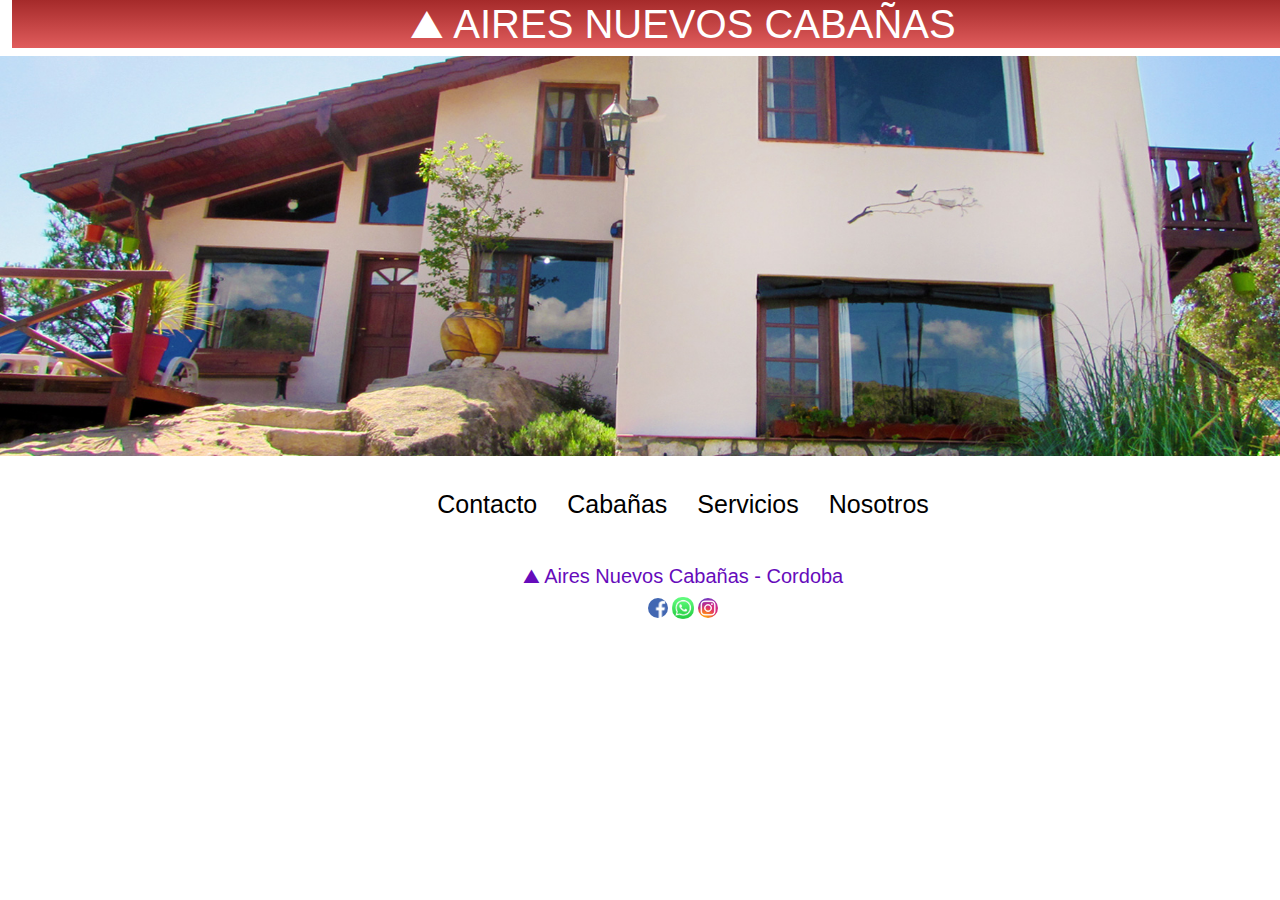
==== index.html @ 7f465d7d "Merge branch 'dev'" ====
<!DOCTYPE html>
<html lang="en">
<head>
	<meta charset="UTF-8">
	<meta http-equiv="X-UA-Compatible" content="IE=edge">
	<meta name="viewport" content="width=device-width, initial-scale=1.0">
	<link rel="stylesheet" href="./Hoja de Estilos/style.css">
	<link rel="stylesheet" href="./css/bootstrap.min.css">
	<!-- JavaScript Bundle with Popper -->
	<script src="https://cdn.jsdelivr.net/npm/bootstrap@5.1.3/dist/js/bootstrap.bundle.min.js"></script>
	<title>HOME - Aires Nuevos Cabañas</title>
</head>	
<body class="grid">
	<header>
		<div class="container-fluid">
		<h1 class="display-6">  &#9968; Aires Nuevos Cabañas</h1>
		<main>
			
		</main>
	</header>	
			<div>
				<img src= "./Img/banner.jpg" class="foto" alt="Foto cabaña principal en home">	

			</div>
				
				

			<nav class="nuevalista">
				<section class="padre-flex">
					<a href="./pages/contacto.html" class="nuevalista">Contacto</a>
					<a href="./pages/cabanas.html" class="nuevalista">Cabañas</a>
					<a href="./pages/servicios.html" class="nuevalista">Servicios</a>
					<a href="./pages/nosotros.html" class="nuevalista">Nosotros</a>
				</section>
					
					
			</nav>
	</div>
	<header >
		
		
				
	</header>
		
	<footer>
		<h5> &#9968; Aires Nuevos Cabañas - Cordoba</h5>
		<nav class="efecto">
			<img  class= "logofbook" src="./Img/logo fbook.png" alt="Logo fbook">
        	<img  class= "logoWhasap" src="./Img/logo wahsap OK.jfif" alt="Logo Whap">
        	<img  class= "logoIG" src="./Img/LOGO ig OK.png" alt="Logo IG">

		</nav>
        
	
	</footer>
	

</body>
</html>
---- Hoja de Estilos/style.css ----
* {
    margin: 0;
    padding: 0;
    
    
}
h1 {
    color: white;
    margin-left: 0px;
    height:min-content;
    font-size:xx-large;
    text-align: center;
    text-transform: uppercase;
    font-family: 'Lucida Sans', 'Lucida Sans Regular', 'Lucida Grande', 'Lucida Sans Unicode', Geneva, Verdana, sans-serif;
    background-image: linear-gradient(brown, rgb(224, 92, 92));
}


.foto {
    width: 1366px;
    height: 400px;  
     
}



section {
    font-family:'Segoe UI', Tahoma, Geneva, Verdana, sans-serif;
}


.cabanas {
    padding-top: 30px;
    text-align: left;
    font-size: 35px;
    font-family: 'Lucida Sans', 'Lucida Sans Regular', 'Lucida Grande', 'Lucida Sans Unicode', Geneva, Verdana, sans-serif;
    color: chocolate;
    
}
.pieCabanas{
    font-family: 'Lucida Sans', 'Lucida Sans Regular', 'Lucida Grande', 'Lucida Sans Unicode', Geneva, Verdana, sans-serif;
    font-size: 15px;
    color: chocolate;
    background-color: antiquewhite;
    margin-top: 0px;
}


    
.links{ text-decoration: none;
    text-align: center;
    font-size: 15px;
    margin-right: 25px;
    cursor: pointer;
    padding: 10px;
}
p {
    line-height: 1.6;                                                                                            
    padding: 10px;
    font-family:'Lucida Sans', 'Lucida Sans Regular', 'Lucida Grande', 'Lucida Sans Unicode', Geneva, Verdana, sans-serif;

}
.contacto {
    display: flex;
    font-style: italic;
    font-size: 15px;
    padding: 5px;
    text-align: left;
    display: block;
    list-style:disc;
    margin: 5px;
    padding: 5px;
    background-color: whitesmoke;
   
  
}
button[type="submit"]{
    width: 100px;
    height: 30px;
    font-size: 15px;
    text-align: center;
    font-weight: bold;
    cursor: pointer;
}
.servicios{
    display: flex;
    background-image: linear-gradient(white,rgb(224, 92, 92));
    list-style-type:square;
    margin: 50px;
    font-size: 18px;
    text-align:left;
    font-family: 'Lucida Sans', 'Lucida Sans Regular', 'Lucida Grande', 'Lucida Sans Unicode', Geneva, Verdana, sans-serif;
    padding: 30px;
    border-radius: 15px;
    display: block;
    justify-content:last baseline;
    
}

.imageService{
    display: grid;
    padding: 20px;
    gap: 15px;
    grid;
    grid-template-columns: repeat(2, 1fr);
    grid-template-rows: repeat(2, 1fr);
    align-items: center ;
    transition: 1.5;
    
}
.imageService__item{
    display: grid;
    width: 300px;
    height: 120px;
    cursor: pointer; 
   transition: transform 0.5s;
}
.imageService__item img {
    width: 100%;
    height:100%;
    

}

.imageService__item:hover{
    transform: scale(1.3);
}

.servicios-flex{
    display: flex;
}

.listado-flex{
    display: flex;
    flex-wrap: wrap;
}


footer {
    padding: 10px;
    text-align: center;
    background-image: url(../img/footer\ montanas\ 3.jpg);
    text-align-last: center;
    
    font-family: 'Lucida Sans', 'Lucida Sans Regular', 'Lucida Grande', 'Lucida Sans Unicode', Geneva, Verdana, sans-serif;
    color:rgb(102, 11, 187);
    border-color: white;
    
}

.cantPersonas{
    width: 80px;
    height: 30px;
}
.imgdesay {
    border-radius: 25px;
    justify-items: center;

}
.nuevalista{
    animation-name: aparecer;  
    animation-duration: 5s;
    display: flex;
    align-items: center;
    justify-content: center;
    margin: 0px;
    padding: 15px;
    text-decoration: none;
    font-size: 25px;
    color: black;
    font-family: 'Lucida Sans', 'Lucida Sans Regular', 'Lucida Grande', 'Lucida Sans Unicode', Geneva, Verdana, sans-serif;
    
}


.imgCabSimple{
    width: 1350px;
    height: 500px;
    cursor: pointer;
}
.imgCabMedia{
    width: 1350px;
    height: 500px;
    cursor: pointer;
}
.imgCabFull{
    width: 1350px;
    height: 500px;
    cursor: pointer;
}
.imgCabKing{
    width: 1350px;
    height: 500px;
    cursor: pointer;
}

    
.card{
   
    background-color: antiquewhite;
    font-family: 'Lucida Sans', 'Lucida Sans Regular', 'Lucida Grande', 'Lucida Sans Unicode', Geneva, Verdana, sans-serif;
    border-radius: 15px;
    padding: 20px;
    margin: 20px;
    border-color: black;

}
.card__title{
    text-align: center;

}
.card__description {
    line-height: 2;
    text-align: center;
}
.card__rrss{
    margin-top: 30px;
    margin-bottom: 15px;
}
.card__link{
    
    margin-right: 15px;
    padding: 10px;
    text-decoration: none;
    color: white;
    
    
}
.card__link--twitter{
    background-color: #1c96c8;
    border-radius: 15px;
    cursor: pointer;
    text-align: center;
}
.card__link--instagram{
    background-color: #f28705 ;
    border-radius: 15px;
    cursor: pointer;
}
.seguinos{
    margin: 20px;
    text-align: left;
    font-size: 20px;
}

.nosotros{
    max-width: 1200px;
    margin: 0 auto;
    display: grid;
    grid-template-columns: repeat(4, 1fr);
    gap: 20px;
}
.nosotros__item{
    width: 300px;
    height: 120px;
    cursor: pointer;
      
}
.logofbook{
    width: 20px;
    border-radius: 10px;
    cursor: pointer;
}

.logoWhasap{
    width: 22px;
    border-radius: 10px;
    cursor: pointer;
}

.logoIG{
    width: 20px;
    border-radius: 10px;
    cursor: pointer;
}

.efecto{
    transition: transform 0.5s;
}

.efecto:hover{
    transform: scale(1.3);
}

.imgdesayuno{
    display:none;
}

.grid{
    display: grid;
    align-self: center;
}
.padre-flex{
    display: flex;
    
}
.nosotrosMobile{
    display: none;
}

@media (max-width: 480px){
    
    .grid{
        justify-content: center;
        text-align: center;
        font-size: samll;
    }
    body{
        margin: 0px;
        padding: 0px;
    }

    h1 {
        text-align: center;
        font-size: 20px;
       padding: 20px;
       background-color: #1c96c8;
       
   
    }
    .foto{
        width: 380px;
        height: 200px;
    }
    .nuevalista{
       align-items: center;
       justify-content: center;
       font-size:27px;
       padding: 5px;
       margin-bottom: 35px;
       margin-top: 15px ;
       
    }
    .padre-flex{
       align-items: center;
       justify-content: center;
       flex-wrap: wrap;
    }
    .servicios{
        font-size: 15px;
        justify-content: space-between;

    }
    .servicios-flex{
        justify-content: center;
    }
    .imageService{
        display: none;

    }
    .imageService__item{
        display: none;
    }
    .imgdesayuno{
        display: inline;
        width: 360px;
    }
    
    .links{
        display: grid;
        justify-content: center;
        grid-template-columns: repeat(2, 1fr);
        padding-left: 45px;
        
    }
    .contacto{
        display: grid;
        width: 320px;
        font-size: 15px;
        background-color: none
        
        
    }
    .nosotros{
        display: none;
    }
    .nosotrosMobile{
        display: inline-flex;
        width: 360px;
        height: 220px;
        justify-content: center;
        
        
    }
    .botonEnviar{
        align-items: center;
    }
    .cabanas{
        font-size: 15px;
        color: #1c96c8;
        text-align: center;
    }
    .imgCabSimple{
        width: 360px;
        height: 200px;
    }
    .imgCabMedia{
        width: 360px;
        height: 200px;
    }
    .imgCabFull{
        width: 360px;
        height: 200px;
    }
    .imgCabKing{
        width: 360px;
        height: 200px;
    }
    .pieCabanas{
        font-size: 12px;
    }
   }
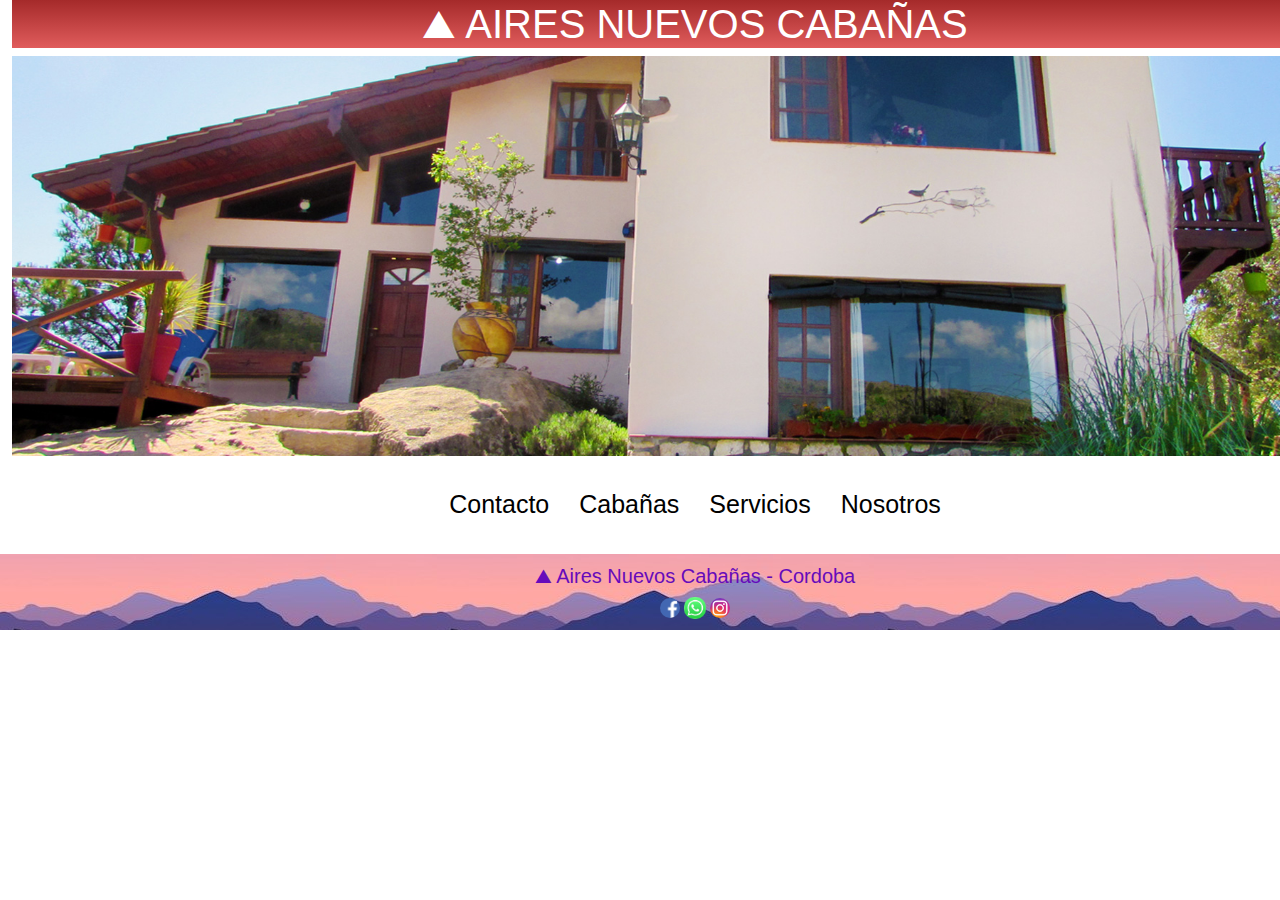
==== commit e6c22bdd: "Merge branch 'dev'" ====
--- a/index.html
+++ b/index.html
@@ -4,8 +4,8 @@
 	<meta charset="UTF-8">
 	<meta http-equiv="X-UA-Compatible" content="IE=edge">
 	<meta name="viewport" content="width=device-width, initial-scale=1.0">
-	<link rel="stylesheet" href="./Hoja de Estilos/style.css">
-	<link rel="stylesheet" href="./css/bootstrap.min.css">
+	<link rel="stylesheet" href="./style.css">
+	<link rel="stylesheet" href="./Bootstrap/css/bootstrap.min.css">
 	<!-- JavaScript Bundle with Popper -->
 	<script src="https://cdn.jsdelivr.net/npm/bootstrap@5.1.3/dist/js/bootstrap.bundle.min.js"></script>
 	<title>HOME - Aires Nuevos Cabañas</title>
@@ -14,16 +14,13 @@
 	<header>
 		<div class="container-fluid">
 		<h1 class="display-6">  &#9968; Aires Nuevos Cabañas</h1>
-		<main>
-			
-		</main>
+
+		<div>
+			<img src= "./Img/banner.jpg" class="foto" alt="Foto cabaña principal en home">	
+
+		</div>
+		
 	</header>	
-			<div>
-				<img src= "./Img/banner.jpg" class="foto" alt="Foto cabaña principal en home">	
-
-			</div>
-				
-				
 
 			<nav class="nuevalista">
 				<section class="padre-flex">
@@ -36,11 +33,6 @@
 					
 			</nav>
 	</div>
-	<header >
-		
-		
-				
-	</header>
 		
 	<footer>
 		<h5> &#9968; Aires Nuevos Cabañas - Cordoba</h5>
--- a/style.css
+++ b/style.css
@@ -0,0 +1,467 @@
+* {
+  margin: 0;
+  padding: 0;
+}
+
+/*uso de variables*/
+header h1 {
+  color: white;
+  margin-left: 0px;
+  height: -webkit-min-content;
+  height: -moz-min-content;
+  height: min-content;
+  font-size: xx-large;
+  text-align: center;
+  text-transform: uppercase;
+  font-family: "Lucida Sans", "Lucida Sans Regular", "Lucida Grande", "Lucida Sans Unicode", Geneva, Verdana, sans-serif;
+  background-image: -webkit-gradient(linear, left top, left bottom, from(brown), to(#e05c5c));
+  background-image: linear-gradient(brown, #e05c5c);
+}
+
+header .foto {
+  width: 1366px;
+  height: 400px;
+}
+
+.nuevalista {
+  -webkit-animation-name: aparecer;
+          animation-name: aparecer;
+  -webkit-animation-duration: 5s;
+          animation-duration: 5s;
+  display: -webkit-box;
+  display: -ms-flexbox;
+  display: flex;
+  -webkit-box-align: center;
+      -ms-flex-align: center;
+          align-items: center;
+  -webkit-box-pack: center;
+      -ms-flex-pack: center;
+          justify-content: center;
+  margin: 0px;
+  padding: 15px;
+  text-decoration: none;
+  font-size: 25px;
+  color: black;
+  font-family: 'Lucida Sans', 'Lucida Sans Regular', 'Lucida Grande', 'Lucida Sans Unicode', Geneva, Verdana, sans-serif;
+}
+
+.nuevalista .a {
+  border-bottom: 10px;
+  background-color: grey;
+}
+
+.nuevalista .padre-flex {
+  display: -webkit-box;
+  display: -ms-flexbox;
+  display: flex;
+}
+
+section {
+  font-family: 'Segoe UI', Tahoma, Geneva, Verdana, sans-serif;
+}
+
+.cabanas {
+  padding-top: 30px;
+  text-align: left;
+  font-size: 35px;
+  font-family: 'Lucida Sans', 'Lucida Sans Regular', 'Lucida Grande', 'Lucida Sans Unicode', Geneva, Verdana, sans-serif;
+  color: chocolate;
+}
+
+.pieCabanas {
+  font-family: 'Lucida Sans', 'Lucida Sans Regular', 'Lucida Grande', 'Lucida Sans Unicode', Geneva, Verdana, sans-serif;
+  font-size: 15px;
+  color: chocolate;
+  background-color: antiquewhite;
+  margin-top: 0px;
+}
+
+.links {
+  text-decoration: none;
+  text-align: center;
+  font-size: 15px;
+  margin-right: 25px;
+  cursor: pointer;
+  padding: 10px;
+}
+
+p {
+  line-height: 1.6;
+  padding: 10px;
+  font-family: 'Lucida Sans', 'Lucida Sans Regular', 'Lucida Grande', 'Lucida Sans Unicode', Geneva, Verdana, sans-serif;
+}
+
+.contacto {
+  display: -webkit-box;
+  display: -ms-flexbox;
+  display: flex;
+  font-style: italic;
+  font-size: 15px;
+  padding: 5px;
+  text-align: left;
+  display: block;
+  list-style: disc;
+  margin: 5px;
+  padding: 5px;
+  background-color: whitesmoke;
+}
+
+button[type="submit"] {
+  width: 100px;
+  height: 30px;
+  font-size: 15px;
+  text-align: center;
+  font-weight: bold;
+  cursor: pointer;
+}
+
+.servicios {
+  display: -webkit-box;
+  display: -ms-flexbox;
+  display: flex;
+  background-image: -webkit-gradient(linear, left top, left bottom, from(white), to(#e05c5c));
+  background-image: linear-gradient(white, #e05c5c);
+  list-style-type: square;
+  margin: 50px;
+  font-size: 18px;
+  text-align: left;
+  font-family: 'Lucida Sans', 'Lucida Sans Regular', 'Lucida Grande', 'Lucida Sans Unicode', Geneva, Verdana, sans-serif;
+  padding: 30px;
+  border-radius: 15px;
+  display: block;
+  -webkit-box-pack: last baseline;
+      -ms-flex-pack: last baseline;
+          justify-content: last baseline;
+}
+
+.imageService {
+  display: -ms-grid;
+  display: grid;
+  padding: 20px;
+  gap: 15px;
+  -ms-grid-columns: (1fr);
+      grid-template-columns: repeat(2, 1fr);
+  -ms-grid-rows: (1fr);
+      grid-template-rows: repeat(2, 1fr);
+  -webkit-box-align: center;
+      -ms-flex-align: center;
+          align-items: center;
+  -webkit-transition: 1.5;
+  transition: 1.5;
+}
+
+.imageService__item {
+  display: -ms-grid;
+  display: grid;
+  width: 300px;
+  height: 120px;
+  cursor: pointer;
+  -webkit-transition: -webkit-transform 0.5s;
+  transition: -webkit-transform 0.5s;
+  transition: transform 0.5s;
+  transition: transform 0.5s, -webkit-transform 0.5s;
+}
+
+.imageService__item img {
+  width: 100%;
+  height: 100%;
+}
+
+.imageService__item:hover {
+  -webkit-transform: scale(1.5);
+          transform: scale(1.5);
+}
+
+.imgdesay {
+  justify-items: center;
+}
+
+.servicios-flex {
+  display: -webkit-box;
+  display: -ms-flexbox;
+  display: flex;
+}
+
+.listado-flex {
+  display: -webkit-box;
+  display: -ms-flexbox;
+  display: flex;
+  -ms-flex-wrap: wrap;
+      flex-wrap: wrap;
+}
+
+footer {
+  padding: 10px;
+  text-align: center;
+  background-image: url(../Img/footermontanas3.jpg);
+  text-align-last: center;
+  font-family: 'Lucida Sans', 'Lucida Sans Regular', 'Lucida Grande', 'Lucida Sans Unicode', Geneva, Verdana, sans-serif;
+  color: #660bbb;
+  border-color: white;
+}
+
+footer .efecto {
+  -webkit-transition: -webkit-transform 0.5s;
+  transition: -webkit-transform 0.5s;
+  transition: transform 0.5s;
+  transition: transform 0.5s, -webkit-transform 0.5s;
+}
+
+footer .efecto:hover {
+  -webkit-transform: scale(1.3);
+          transform: scale(1.3);
+}
+
+footer .logofbook {
+  width: 20px;
+  border-radius: 10px;
+  cursor: pointer;
+}
+
+footer .logoWhasap {
+  width: 22px;
+  border-radius: 10px;
+  cursor: pointer;
+}
+
+footer .logoIG {
+  width: 20px;
+  border-radius: 10px;
+  cursor: pointer;
+}
+
+.cantPersonas {
+  width: 80px;
+  height: 30px;
+}
+
+.imgCabSimple {
+  width: 1350px;
+  height: 500px;
+  cursor: pointer;
+}
+
+.imgCabMedia {
+  width: 1350px;
+  height: 500px;
+  cursor: pointer;
+}
+
+.imgCabFull {
+  width: 1350px;
+  height: 500px;
+  cursor: pointer;
+}
+
+.imgCabKing {
+  width: 1350px;
+  height: 500px;
+  cursor: pointer;
+}
+
+.card {
+  background-color: antiquewhite;
+  font-family: 'Lucida Sans', 'Lucida Sans Regular', 'Lucida Grande', 'Lucida Sans Unicode', Geneva, Verdana, sans-serif;
+  border-radius: 15px;
+  padding: 20px;
+  margin: 20px;
+  border-color: black;
+}
+
+.card__title {
+  text-align: center;
+}
+
+.card__description {
+  line-height: 2;
+  text-align: center;
+}
+
+.card__rrss {
+  margin-top: 30px;
+  margin-bottom: 15px;
+}
+
+.card__link {
+  margin-right: 15px;
+  padding: 10px;
+  text-decoration: none;
+  color: white;
+}
+
+.card__link--twitter {
+  background-color: #1c96c8;
+  border-radius: 15px;
+  cursor: pointer;
+  text-align: center;
+}
+
+.card__link--instagram {
+  background-color: #f28705;
+  border-radius: 15px;
+  cursor: pointer;
+}
+
+.seguinos {
+  margin: 20px;
+  text-align: left;
+  font-size: 20px;
+}
+
+.nosotros {
+  max-width: 1200px;
+  margin: 0 auto;
+  display: -ms-grid;
+  display: grid;
+  -ms-grid-columns: (1fr);
+      grid-template-columns: repeat(4, 1fr);
+  gap: 20px;
+}
+
+.nosotros__item {
+  width: 300px;
+  height: 120px;
+  cursor: pointer;
+}
+
+.imgdesayuno {
+  display: none;
+}
+
+.grid {
+  display: -ms-grid;
+  display: grid;
+  -ms-grid-row-align: center;
+      align-self: center;
+}
+
+.nosotrosMobile {
+  display: none;
+}
+
+@media (max-width: 480px) {
+  .grid {
+    -webkit-box-pack: center;
+        -ms-flex-pack: center;
+            justify-content: center;
+    text-align: center;
+    font-size: samll;
+  }
+  body {
+    margin: 0px;
+    padding: 0px;
+  }
+  h1 {
+    text-align: center;
+    font-size: 20px;
+    padding: 20px;
+    background-color: #1c96c8;
+  }
+  .foto {
+    width: 380px;
+    height: 200px;
+  }
+  .nuevalista {
+    -webkit-box-align: center;
+        -ms-flex-align: center;
+            align-items: center;
+    -webkit-box-pack: center;
+        -ms-flex-pack: center;
+            justify-content: center;
+    font-size: 27px;
+    padding: 5px;
+    margin-bottom: 35px;
+    margin-top: 15px;
+  }
+  .padre-flex {
+    -webkit-box-align: center;
+        -ms-flex-align: center;
+            align-items: center;
+    -webkit-box-pack: center;
+        -ms-flex-pack: center;
+            justify-content: center;
+    -ms-flex-wrap: wrap;
+        flex-wrap: wrap;
+  }
+  .servicios {
+    font-size: 15px;
+    -webkit-box-pack: justify;
+        -ms-flex-pack: justify;
+            justify-content: space-between;
+  }
+  .servicios-flex {
+    -webkit-box-pack: center;
+        -ms-flex-pack: center;
+            justify-content: center;
+  }
+  .imageService {
+    display: none;
+  }
+  .imageService__item {
+    display: none;
+  }
+  .imgdesayuno {
+    display: inline;
+    width: 360px;
+  }
+  .links {
+    display: -ms-grid;
+    display: grid;
+    -webkit-box-pack: center;
+        -ms-flex-pack: center;
+            justify-content: center;
+    -ms-grid-columns: (1fr);
+        grid-template-columns: repeat(2, 1fr);
+    padding-left: 45px;
+  }
+  .contacto {
+    display: -ms-grid;
+    display: grid;
+    width: 320px;
+    font-size: 15px;
+    background-color: none;
+  }
+  .nosotros {
+    display: none;
+  }
+  .nosotrosMobile {
+    display: -webkit-inline-box;
+    display: -ms-inline-flexbox;
+    display: inline-flex;
+    width: 360px;
+    height: 220px;
+    -webkit-box-pack: center;
+        -ms-flex-pack: center;
+            justify-content: center;
+  }
+  .botonEnviar {
+    -webkit-box-align: center;
+        -ms-flex-align: center;
+            align-items: center;
+  }
+  .cabanas {
+    font-size: 15px;
+    color: #1c96c8;
+    text-align: center;
+  }
+  .imgCabSimple {
+    width: 360px;
+    height: 200px;
+  }
+  .imgCabMedia {
+    width: 360px;
+    height: 200px;
+  }
+  .imgCabFull {
+    width: 360px;
+    height: 200px;
+  }
+  .imgCabKing {
+    width: 360px;
+    height: 200px;
+  }
+  .pieCabanas {
+    font-size: 12px;
+  }
+}
+/*# sourceMappingURL=style.css.map */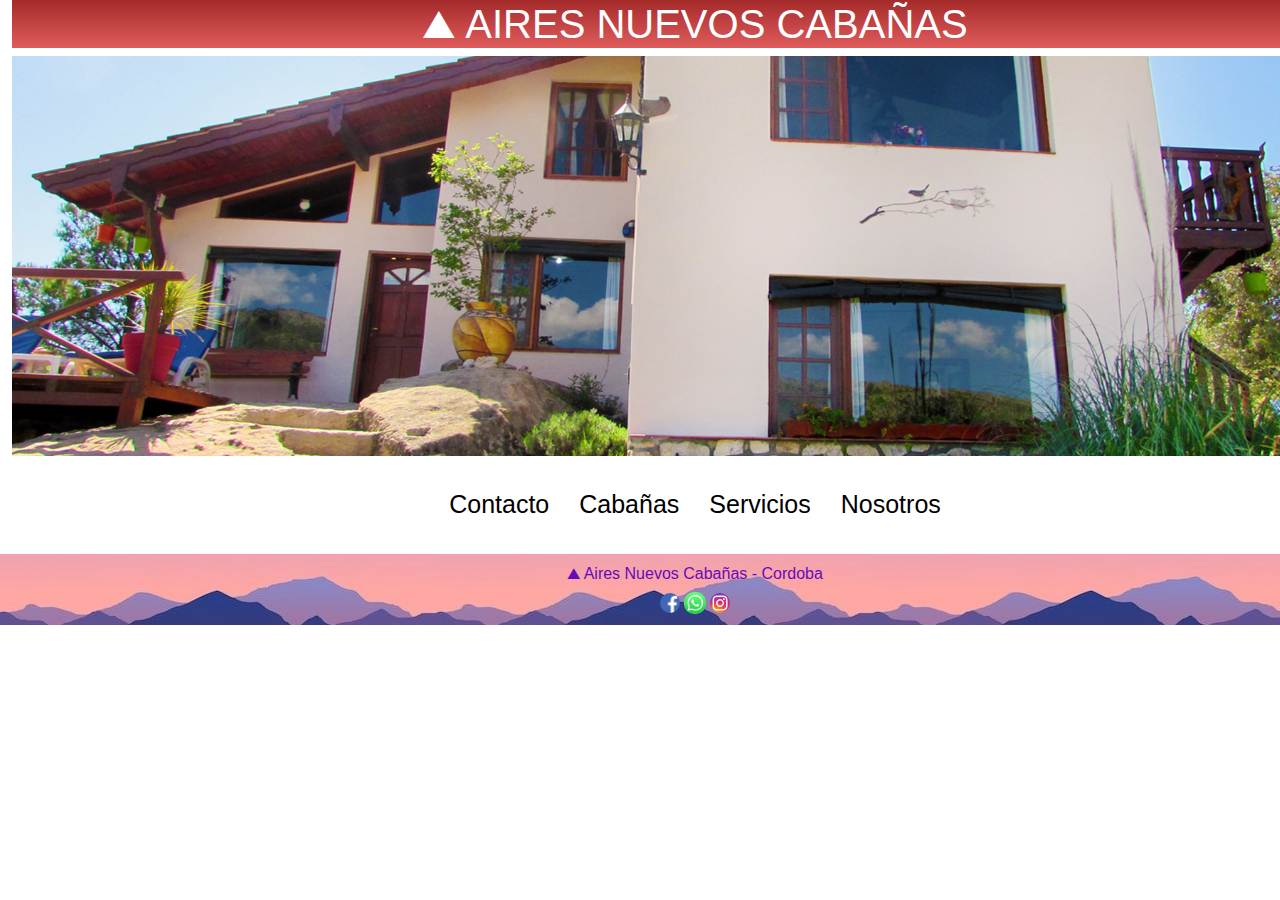
==== commit e55bfb7b: "aplicando mixin, extend, map, map-get" ====
--- a/index.html
+++ b/index.html
@@ -4,11 +4,13 @@
 	<meta charset="UTF-8">
 	<meta http-equiv="X-UA-Compatible" content="IE=edge">
 	<meta name="viewport" content="width=device-width, initial-scale=1.0">
+
+	<meta name="description" content="Bienvenidos a Aires Nuevos Cabañas, un lugar donde descansar, relajarse y divertirse">
 	<link rel="stylesheet" href="./style.css">
 	<link rel="stylesheet" href="./Bootstrap/css/bootstrap.min.css">
 	<!-- JavaScript Bundle with Popper -->
 	<script src="https://cdn.jsdelivr.net/npm/bootstrap@5.1.3/dist/js/bootstrap.bundle.min.js"></script>
-	<title>HOME - Aires Nuevos Cabañas</title>
+	<title>Pagina principal Aires Nuevos Cabañas</title>
 </head>	
 <body class="grid">
 	<header>
@@ -35,7 +37,7 @@
 	</div>
 		
 	<footer>
-		<h5> &#9968; Aires Nuevos Cabañas - Cordoba</h5>
+		<h6> &#9968; Aires Nuevos Cabañas - Cordoba</h6>
 		<nav class="efecto">
 			<img  class= "logofbook" src="./Img/logo fbook.png" alt="Logo fbook">
         	<img  class= "logoWhasap" src="./Img/logo wahsap OK.jfif" alt="Logo Whap">
--- a/style.css
+++ b/style.css
@@ -4,6 +4,7 @@
 }
 
 /*uso de variables*/
+/*Mixin*/
 header h1 {
   color: white;
   margin-left: 0px;
@@ -77,9 +78,10 @@
 }
 
 .links {
+  font-size: 15px;
+  text-align: center;
+  font-family: 'Lucida Sans', 'Lucida Sans Regular', 'Lucida Grande', 'Lucida Sans Unicode', Geneva, Verdana, sans-serif;
   text-decoration: none;
-  text-align: center;
-  font-size: 15px;
   margin-right: 25px;
   cursor: pointer;
   padding: 10px;
@@ -107,10 +109,11 @@
 }
 
 button[type="submit"] {
+  font-size: 15px;
+  text-align: center;
+  font-family: 'Lucida Sans', 'Lucida Sans Regular', 'Lucida Grande', 'Lucida Sans Unicode', Geneva, Verdana, sans-serif;
   width: 100px;
   height: 30px;
-  font-size: 15px;
-  text-align: center;
   font-weight: bold;
   cursor: pointer;
 }
@@ -139,9 +142,9 @@
   display: grid;
   padding: 20px;
   gap: 15px;
-  -ms-grid-columns: (1fr);
+  -ms-grid-columns: (1fr)[2];
       grid-template-columns: repeat(2, 1fr);
-  -ms-grid-rows: (1fr);
+  -ms-grid-rows: (1fr)[2];
       grid-template-rows: repeat(2, 1fr);
   -webkit-box-align: center;
       -ms-flex-align: center;
@@ -235,25 +238,7 @@
   height: 30px;
 }
 
-.imgCabSimple {
-  width: 1350px;
-  height: 500px;
-  cursor: pointer;
-}
-
-.imgCabMedia {
-  width: 1350px;
-  height: 500px;
-  cursor: pointer;
-}
-
-.imgCabFull {
-  width: 1350px;
-  height: 500px;
-  cursor: pointer;
-}
-
-.imgCabKing {
+.imgCab {
   width: 1350px;
   height: 500px;
   cursor: pointer;
@@ -313,7 +298,7 @@
   margin: 0 auto;
   display: -ms-grid;
   display: grid;
-  -ms-grid-columns: (1fr);
+  -ms-grid-columns: (1fr)[4];
       grid-template-columns: repeat(4, 1fr);
   gap: 20px;
 }
@@ -410,7 +395,7 @@
     -webkit-box-pack: center;
         -ms-flex-pack: center;
             justify-content: center;
-    -ms-grid-columns: (1fr);
+    -ms-grid-columns: (1fr)[2];
         grid-template-columns: repeat(2, 1fr);
     padding-left: 45px;
   }
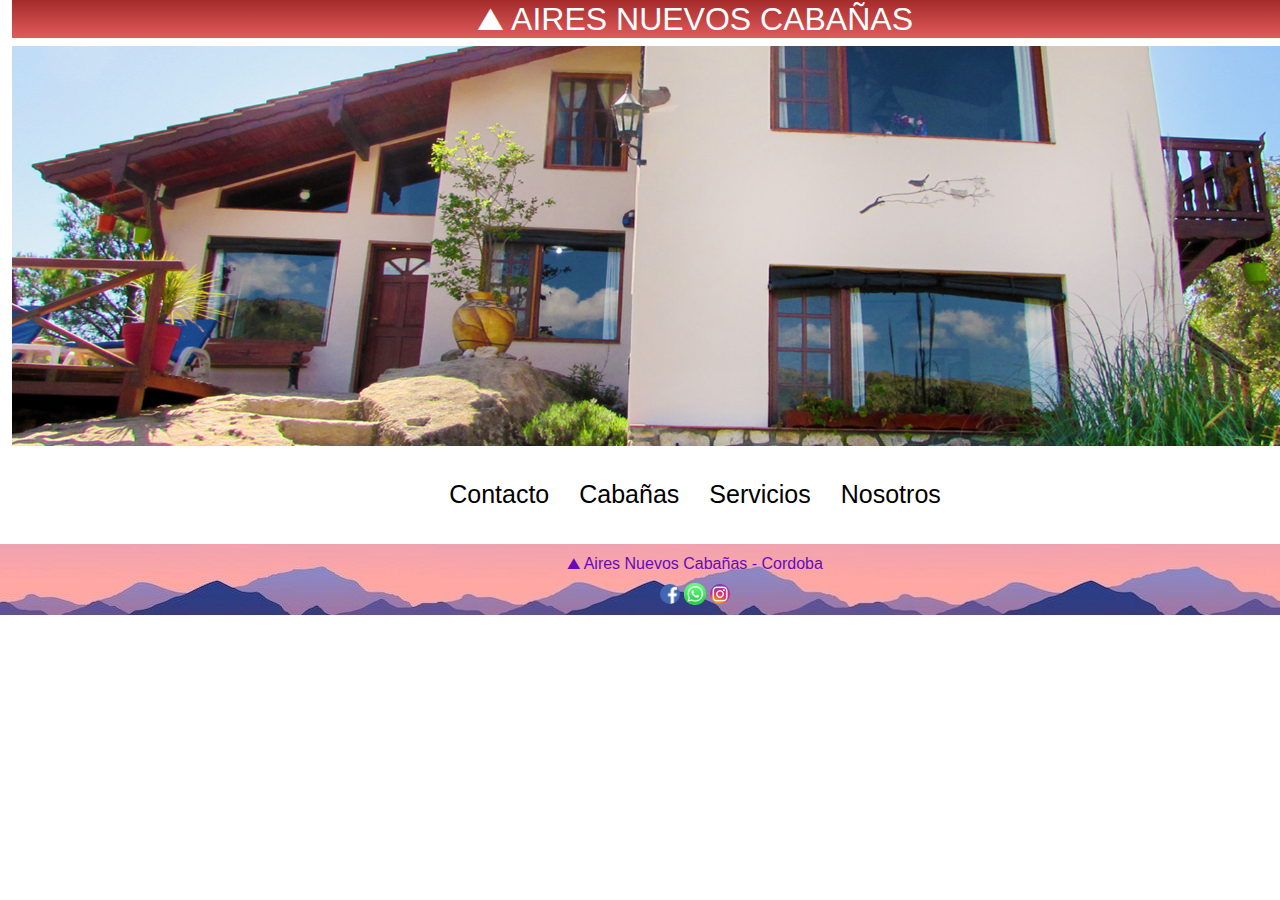
==== commit 5f3bfc71: "ordenando estilos" ====
--- a/index.html
+++ b/index.html
@@ -12,30 +12,31 @@
 	<script src="https://cdn.jsdelivr.net/npm/bootstrap@5.1.3/dist/js/bootstrap.bundle.min.js"></script>
 	<title>Pagina principal Aires Nuevos Cabañas</title>
 </head>	
+<main>
 <body class="grid">
 	<header>
 		<div class="container-fluid">
-		<h1 class="display-6">  &#9968; Aires Nuevos Cabañas</h1>
+		<h1>  &#9968; Aires Nuevos Cabañas</h1>
 
 		<div>
-			<img src= "./Img/banner.jpg" class="foto" alt="Foto cabaña principal en home">	
+			<img src= "./Img/banner.jpg" class="picture" alt="Foto cabaña principal en home">	
 
 		</div>
 		
 	</header>	
 
-			<nav class="nuevalista">
-				<section class="padre-flex">
-					<a href="./pages/contacto.html" class="nuevalista">Contacto</a>
-					<a href="./pages/cabanas.html" class="nuevalista">Cabañas</a>
-					<a href="./pages/servicios.html" class="nuevalista">Servicios</a>
-					<a href="./pages/nosotros.html" class="nuevalista">Nosotros</a>
+			<nav class="newlist">
+				<section  class="padre-menu">
+					<a href="./pages/contacto.html" class="newlist">Contacto</a>
+					<a href="./pages/cabanas.html" class="newlist">Cabañas</a>
+					<a href="./pages/servicios.html" class="newlist" >Servicios</a>
+					<a href="./pages/nosotros.html" class="newlist" >Nosotros</a>
 				</section>
 					
 					
 			</nav>
 	</div>
-		
+</main>	
 	<footer>
 		<h6> &#9968; Aires Nuevos Cabañas - Cordoba</h6>
 		<nav class="efecto">
--- a/style.css
+++ b/style.css
@@ -19,12 +19,12 @@
   background-image: linear-gradient(brown, #e05c5c);
 }
 
-header .foto {
+header .picture {
   width: 1366px;
   height: 400px;
 }
 
-.nuevalista {
+.newlist {
   -webkit-animation-name: aparecer;
           animation-name: aparecer;
   -webkit-animation-duration: 5s;
@@ -46,15 +46,16 @@
   font-family: 'Lucida Sans', 'Lucida Sans Regular', 'Lucida Grande', 'Lucida Sans Unicode', Geneva, Verdana, sans-serif;
 }
 
-.nuevalista .a {
+.newlist .a {
   border-bottom: 10px;
   background-color: grey;
 }
 
-.nuevalista .padre-flex {
-  display: -webkit-box;
-  display: -ms-flexbox;
-  display: flex;
+.newlist .padre-menu {
+  display: -webkit-box;
+  display: -ms-flexbox;
+  display: flex;
+  
 }
 
 section {
@@ -122,7 +123,7 @@
   display: -webkit-box;
   display: -ms-flexbox;
   display: flex;
-  background-image: -webkit-gradient(linear, left top, left bottom, from(white), to(#e05c5c));
+  background-image: (linear, left top, left bottom, from(white), to(#e05c5c));
   background-image: linear-gradient(white, #e05c5c);
   list-style-type: square;
   margin: 50px;
@@ -142,13 +143,13 @@
   display: grid;
   padding: 20px;
   gap: 15px;
-  -ms-grid-columns: (1fr)[2];
-      grid-template-columns: repeat(2, 1fr);
-  -ms-grid-rows: (1fr)[2];
-      grid-template-rows: repeat(2, 1fr);
+  -ms-grid-columns: (1fr);
+  grid-template-columns: repeat(2, 1fr);
+  -ms-grid-rows: (1fr);
+  grid-template-rows: repeat(2, 1fr);
   -webkit-box-align: center;
-      -ms-flex-align: center;
-          align-items: center;
+  -ms-flex-align: center;
+  align-items: center;
   -webkit-transition: 1.5;
   transition: 1.5;
 }
@@ -298,8 +299,8 @@
   margin: 0 auto;
   display: -ms-grid;
   display: grid;
-  -ms-grid-columns: (1fr)[4];
-      grid-template-columns: repeat(4, 1fr);
+  -ms-grid-columns: (1fr);
+  grid-template-columns: repeat(4, 1fr);
   gap: 20px;
 }
 
@@ -324,129 +325,137 @@
   display: none;
 }
 
+.contactImage{
+  display: flex;
+  justify-content: flex-end;
+  align-items: center;
+}
+
+main{
+  height: calc(100vh -143px);
+}
+
+
+
+
+
+/*mediasquerys*/
+
 @media (max-width: 480px) {
-  .grid {
-    -webkit-box-pack: center;
-        -ms-flex-pack: center;
-            justify-content: center;
+  .grid{
+    justify-content: center;
     text-align: center;
     font-size: samll;
-  }
-  body {
+}
+body{
     margin: 0px;
     padding: 0px;
-  }
-  h1 {
+}
+
+h1 {
     text-align: center;
-    font-size: 20px;
-    padding: 20px;
-    background-color: #1c96c8;
-  }
-  .foto {
-    width: 380px;
-    height: 200px;
-  }
-  .nuevalista {
-    -webkit-box-align: center;
-        -ms-flex-align: center;
-            align-items: center;
-    -webkit-box-pack: center;
-        -ms-flex-pack: center;
-            justify-content: center;
-    font-size: 27px;
-    padding: 5px;
-    margin-bottom: 35px;
-    margin-top: 15px;
-  }
-  .padre-flex {
-    -webkit-box-align: center;
-        -ms-flex-align: center;
-            align-items: center;
-    -webkit-box-pack: center;
-        -ms-flex-pack: center;
-            justify-content: center;
-    -ms-flex-wrap: wrap;
-        flex-wrap: wrap;
-  }
-  .servicios {
+    font-size: 5px;
+   padding: 20px;
+   background-color: #1c96c8;
+   
+
+}
+header .picture{
+  width: 450px;
+  height: 200px;
+}
+.newlist{
+  display: grid;
+  align-items: center;  
+  padding-left: 20px;
+  color: black;
+  font-size: 25px;
+   
+}
+
+.newlist .a {
+  border-bottom: 10px;
+  background-color: grey;
+  
+}
+
+.newlist .padre-menu {
+  display: grid;
+  grid-template-columns: repeat(2, 1fr);
+  grid-template-rows: repeat(2, 1fr);
+}
+
+.padre-flex{
+   align-items: center;
+   justify-content: center;
+   flex-wrap: wrap;
+}
+.servicios{
     font-size: 15px;
-    -webkit-box-pack: justify;
-        -ms-flex-pack: justify;
-            justify-content: space-between;
-  }
-  .servicios-flex {
-    -webkit-box-pack: center;
-        -ms-flex-pack: center;
-            justify-content: center;
-  }
-  .imageService {
+    justify-content: space-between;
+
+}
+.servicios-flex{
+    
+    justify-content: center;
+}
+
+.imageService{
     display: none;
-  }
-  .imageService__item {
+
+}
+.imageService__item{
     display: none;
-  }
-  .imgdesayuno {
+}
+.imgdesayuno{
     display: inline;
     width: 360px;
-  }
-  .links {
-    display: -ms-grid;
+}
+
+.links{
     display: grid;
-    -webkit-box-pack: center;
-        -ms-flex-pack: center;
-            justify-content: center;
-    -ms-grid-columns: (1fr)[2];
-        grid-template-columns: repeat(2, 1fr);
+    justify-content: center;
+    grid-template-columns: repeat(2, 1fr);
     padding-left: 45px;
-  }
-  .contacto {
-    display: -ms-grid;
+    color: black;
+    font-size: 25px;
+    
+}
+.contacto{
     display: grid;
     width: 320px;
     font-size: 15px;
-    background-color: none;
-  }
-  .nosotros {
+    background-color: none
+    
+    
+}
+.nosotros{
     display: none;
-  }
-  .nosotrosMobile {
-    display: -webkit-inline-box;
-    display: -ms-inline-flexbox;
+}
+.nosotrosMobile{
     display: inline-flex;
     width: 360px;
     height: 220px;
-    -webkit-box-pack: center;
-        -ms-flex-pack: center;
-            justify-content: center;
-  }
-  .botonEnviar {
-    -webkit-box-align: center;
-        -ms-flex-align: center;
-            align-items: center;
-  }
-  .cabanas {
+    justify-content: center;
+    
+    
+}
+.botonEnviar{
+    align-items: center;
+}
+.cabanas{
     font-size: 15px;
     color: #1c96c8;
     text-align: center;
-  }
-  .imgCabSimple {
-    width: 360px;
+}
+.imgCab{
+    width: 450px;
     height: 200px;
-  }
-  .imgCabMedia {
-    width: 360px;
-    height: 200px;
-  }
-  .imgCabFull {
-    width: 360px;
-    height: 200px;
-  }
-  .imgCabKing {
-    width: 360px;
-    height: 200px;
-  }
-  .pieCabanas {
+
+}
+.pieCabanas{
     font-size: 12px;
-  }
+
+}
 }
 /*# sourceMappingURL=style.css.map */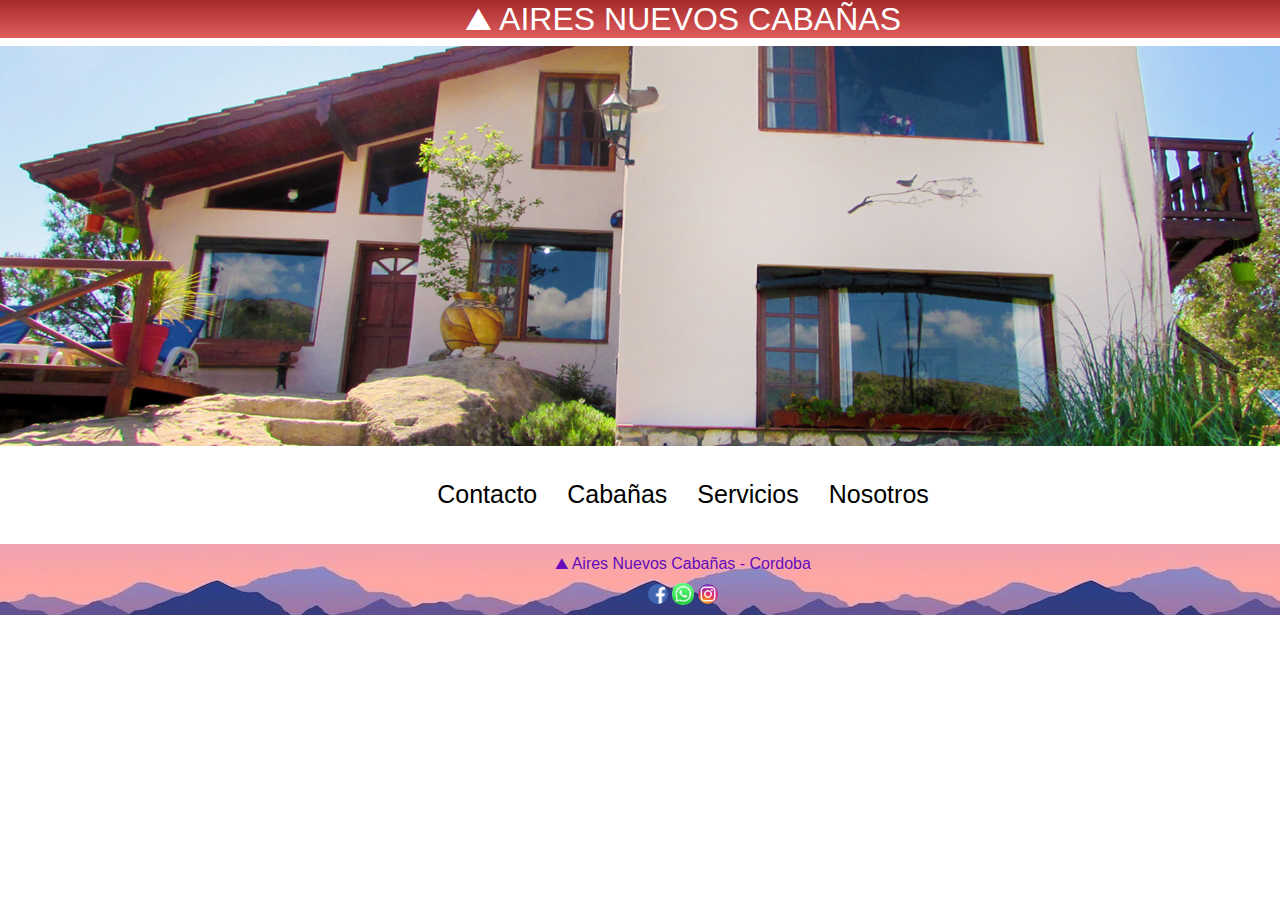
==== commit 3c217297: "retoques finales" ====
--- a/index.html
+++ b/index.html
@@ -14,8 +14,9 @@
 </head>	
 <main>
 <body class="grid">
+	
 	<header>
-		<div class="container-fluid">
+		<div class="container"></div>
 		<h1>  &#9968; Aires Nuevos Cabañas</h1>
 
 		<div>
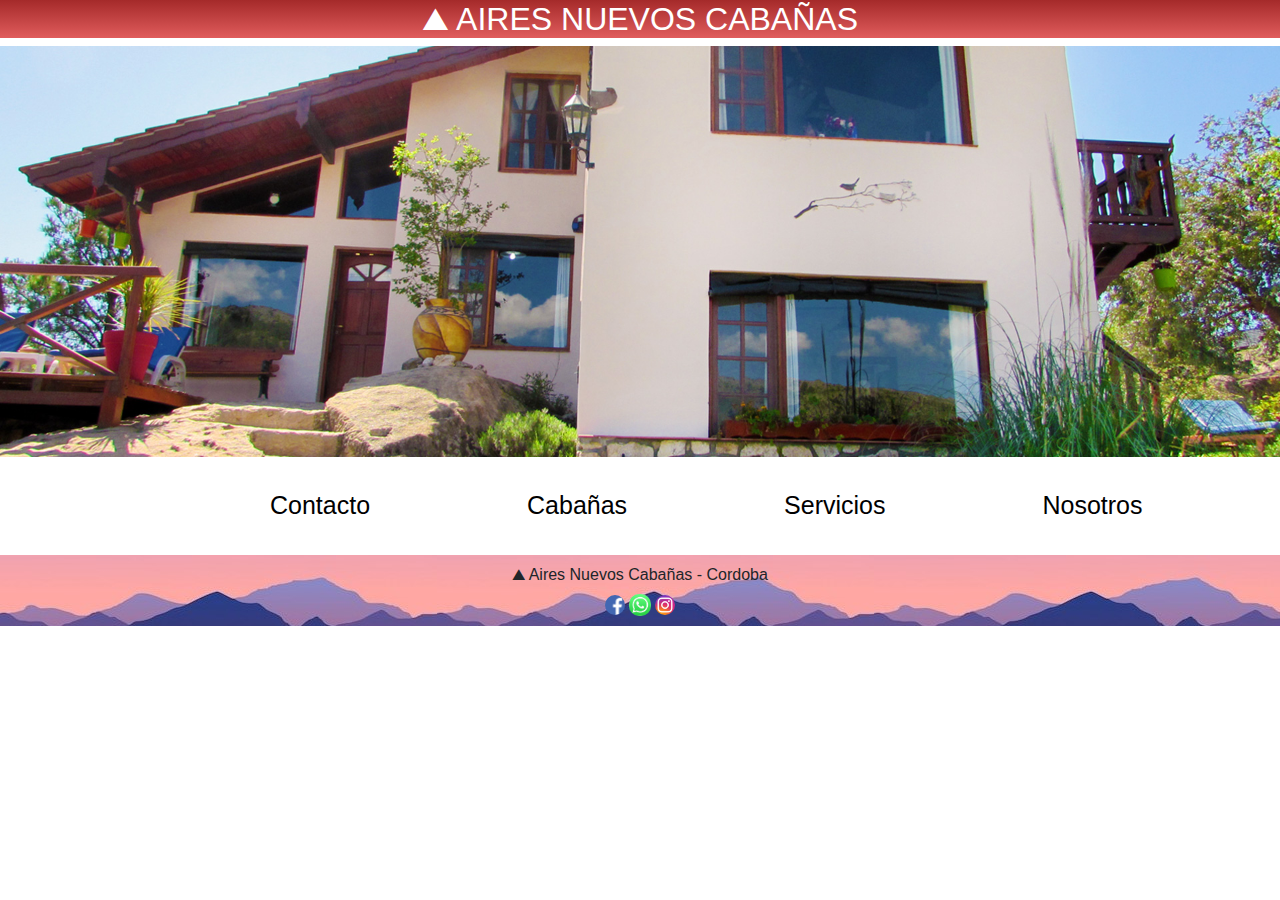
==== commit 60070827: "progreso" ====
--- a/index.html
+++ b/index.html
@@ -6,8 +6,10 @@
 	<meta name="viewport" content="width=device-width, initial-scale=1.0">
 
 	<meta name="description" content="Bienvenidos a Aires Nuevos Cabañas, un lugar donde descansar, relajarse y divertirse">
-	<link rel="stylesheet" href="./style.css">
-	<link rel="stylesheet" href="./Bootstrap/css/bootstrap.min.css">
+	
+	<link rel="stylesheet" href="Bootstrap/css/bootstrap.min.css">
+	
+	<link rel="stylesheet" href="style.css">
 	<!-- JavaScript Bundle with Popper -->
 	<script src="https://cdn.jsdelivr.net/npm/bootstrap@5.1.3/dist/js/bootstrap.bundle.min.js"></script>
 	<title>Pagina principal Aires Nuevos Cabañas</title>
@@ -16,34 +18,35 @@
 <body class="grid">
 	
 	<header>
-		<div class="container"></div>
+
 		<h1>  &#9968; Aires Nuevos Cabañas</h1>
-
+		
 		<div>
-			<img src= "./Img/banner.jpg" class="picture" alt="Foto cabaña principal en home">	
+			<img src= "Img/banner.jpg"  alt="Foto cabaña principal en home" class="img-fluid" >	
 
 		</div>
 		
 	</header>	
 
 			<nav class="newlist">
-				<section  class="padre-menu">
-					<a href="./pages/contacto.html" class="newlist">Contacto</a>
-					<a href="./pages/cabanas.html" class="newlist">Cabañas</a>
-					<a href="./pages/servicios.html" class="newlist" >Servicios</a>
-					<a href="./pages/nosotros.html" class="newlist" >Nosotros</a>
+				<section  class="padre-menu" >
+					<a href="pages/contacto.html" class="newlist" >Contacto</a>
+					<a href="pages/cabanas.html" class="newlist" >Cabañas</a>
+					<a href="pages/servicios.html" class="newlist" >Servicios</a>
+					<a href="pages/nosotros.html" class="newlist" >Nosotros</a>
 				</section>
 					
 					
 			</nav>
 	</div>
+	
 </main>	
 	<footer>
 		<h6> &#9968; Aires Nuevos Cabañas - Cordoba</h6>
 		<nav class="efecto">
-			<img  class= "logofbook" src="./Img/logo fbook.png" alt="Logo fbook">
-        	<img  class= "logoWhasap" src="./Img/logo wahsap OK.jfif" alt="Logo Whap">
-        	<img  class= "logoIG" src="./Img/LOGO ig OK.png" alt="Logo IG">
+			<img  class= "logofbook" src="Img/logo fbook.png" alt="Logo fbook">
+        	<img  class= "logoWhasap" src="Img/logo wahsap OK.jfif" alt="Logo Whap">
+        	<img  class= "logoIG" src="Img/LOGO ig OK.png" alt="Logo IG">
 
 		</nav>
         
--- a/style.css
+++ b/style.css
@@ -3,8 +3,6 @@
   padding: 0;
 }
 
-/*uso de variables*/
-/*Mixin*/
 header h1 {
   color: white;
   margin-left: 0px;
@@ -20,42 +18,77 @@
 }
 
 header .picture {
-  width: 1366px;
+  width: 1365px;
   height: 400px;
 }
 
+body {
+  font-family: "Lucida Sans", "Lucida Sans Regular", "Lucida Grande", "Lucida Sans Unicode", Geneva, Verdana, sans-serif;
+}
+
 .newlist {
-  -webkit-animation-name: aparecer;
-          animation-name: aparecer;
   -webkit-animation-duration: 5s;
           animation-duration: 5s;
-  display: -webkit-box;
-  display: -ms-flexbox;
-  display: flex;
-  -webkit-box-align: center;
-      -ms-flex-align: center;
-          align-items: center;
+  display: -webkit-inline-box;
+  display: -ms-inline-flexbox;
+  display: inline-flex;
   -webkit-box-pack: center;
       -ms-flex-pack: center;
           justify-content: center;
-  margin: 0px;
+  margin-left: 120px;
   padding: 15px;
   text-decoration: none;
   font-size: 25px;
   color: black;
-  font-family: 'Lucida Sans', 'Lucida Sans Regular', 'Lucida Grande', 'Lucida Sans Unicode', Geneva, Verdana, sans-serif;
-}
-
-.newlist .a {
+}
+
+.newlist .padre-flex {
+  display: -webkit-box;
+  display: -ms-flexbox;
+  display: flex;
+}
+
+.newlist .padre-flex a {
   border-bottom: 10px;
-  background-color: grey;
-}
-
-.newlist .padre-menu {
-  display: -webkit-box;
-  display: -ms-flexbox;
-  display: flex;
-  
+  background-color: black;
+}
+
+footer {
+  padding: 10px;
+  text-align: center;
+  background-image: url(../Img/footermontanas3.jpg);
+  text-align-last: center;
+  border-color: white;
+}
+
+footer .efecto {
+  -webkit-transition: -webkit-transform 0.5s;
+  transition: -webkit-transform 0.5s;
+  transition: transform 0.5s;
+  transition: transform 0.5s, -webkit-transform 0.5s;
+}
+
+footer .efecto:hover {
+  -webkit-transform: scale(1.3);
+          transform: scale(1.3);
+}
+
+footer .logofbook {
+  width: 20px;
+  border-radius: 10px;
+  cursor: pointer;
+}
+
+footer .logoWhasap {
+  width: 22px;
+  border-radius: 10px;
+  cursor: pointer;
+}
+
+footer .logoIG {
+  width: 20px;
+  border-radius: 10px;
+  cursor: pointer;
 }
 
 section {
@@ -66,22 +99,24 @@
   padding-top: 30px;
   text-align: left;
   font-size: 35px;
-  font-family: 'Lucida Sans', 'Lucida Sans Regular', 'Lucida Grande', 'Lucida Sans Unicode', Geneva, Verdana, sans-serif;
   color: chocolate;
 }
 
 .pieCabanas {
-  font-family: 'Lucida Sans', 'Lucida Sans Regular', 'Lucida Grande', 'Lucida Sans Unicode', Geneva, Verdana, sans-serif;
-  font-size: 15px;
   color: chocolate;
   background-color: antiquewhite;
   margin-top: 0px;
 }
 
+.imgCab {
+  width: 1350px;
+  height: 500px;
+  cursor: pointer;
+}
+
 .links {
   font-size: 15px;
   text-align: center;
-  font-family: 'Lucida Sans', 'Lucida Sans Regular', 'Lucida Grande', 'Lucida Sans Unicode', Geneva, Verdana, sans-serif;
   text-decoration: none;
   margin-right: 25px;
   cursor: pointer;
@@ -91,7 +126,6 @@
 p {
   line-height: 1.6;
   padding: 10px;
-  font-family: 'Lucida Sans', 'Lucida Sans Regular', 'Lucida Grande', 'Lucida Sans Unicode', Geneva, Verdana, sans-serif;
 }
 
 .contacto {
@@ -106,30 +140,136 @@
   list-style: disc;
   margin: 5px;
   padding: 5px;
-  background-color: whitesmoke;
+  width: 600px;
 }
 
 button[type="submit"] {
   font-size: 15px;
   text-align: center;
-  font-family: 'Lucida Sans', 'Lucida Sans Regular', 'Lucida Grande', 'Lucida Sans Unicode', Geneva, Verdana, sans-serif;
   width: 100px;
   height: 30px;
   font-weight: bold;
   cursor: pointer;
 }
 
+.contactImage {
+  display: -ms-grid;
+  display: grid;
+  -ms-grid-columns: (1fr)[2];
+      grid-template-columns: repeat(2, 1fr);
+  -ms-grid-rows: (1fr)[2];
+      grid-template-rows: repeat(2, 1fr);
+  -webkit-box-align: center;
+      -ms-flex-align: center;
+          align-items: center;
+  border-radius: 100%;
+}
+
+.map {
+  float: right;
+}
+
+.mapaDesitio {
+  display: -ms-grid;
+  display: grid;
+  padding: 70px;
+  height: 400px;
+  width: 500px;
+  margin-right: 45px;
+}
+
+.card {
+  background-color: #fae2df;
+  border-radius: 15px;
+  padding: 20px;
+  margin: 20px;
+  border-color: black;
+}
+
+.card__title {
+  text-align: left;
+}
+
+.card__description {
+  line-height: 2;
+  text-align: center;
+}
+
+.card__rrss {
+  margin-top: 30px;
+  margin-bottom: 15px;
+}
+
+.card__link {
+  margin-right: 15px;
+  padding: 10px;
+  text-decoration: none;
+  color: white;
+}
+
+.card__link--twitter {
+  background-color: #1c96c8;
+  border-radius: 15px;
+  cursor: pointer;
+  text-align: center;
+  border: none;
+}
+
+.card__link--instagram {
+  background-color: #f28705;
+  border-radius: 15px;
+  cursor: pointer;
+  text-align: center;
+  border: none;
+}
+
+.seguinos {
+  margin: 20px;
+  text-align: center;
+  font-size: 20px;
+}
+
+.nosotros {
+  max-width: 1200px;
+  margin: 0 auto;
+  display: -ms-grid;
+  display: grid;
+  -ms-grid-columns: (1fr)[4];
+      grid-template-columns: repeat(4, 1fr);
+  gap: 20px;
+}
+
+.nosotros__item {
+  width: 280px;
+  height: 200px;
+  cursor: pointer;
+}
+
+.imgdesayuno {
+  display: none;
+}
+
+.grid {
+  display: -ms-grid;
+  display: grid;
+  -ms-grid-row-align: center;
+      align-self: center;
+}
+
+.nosotrosMobile {
+  display: none;
+}
+
 .servicios {
   display: -webkit-box;
   display: -ms-flexbox;
   display: flex;
-  background-image: (linear, left top, left bottom, from(white), to(#e05c5c));
+  background-image: -webkit-gradient(linear, left top, left bottom, from(white), to(#e05c5c));
   background-image: linear-gradient(white, #e05c5c);
   list-style-type: square;
   margin: 50px;
   font-size: 18px;
   text-align: left;
-  font-family: 'Lucida Sans', 'Lucida Sans Regular', 'Lucida Grande', 'Lucida Sans Unicode', Geneva, Verdana, sans-serif;
   padding: 30px;
   border-radius: 15px;
   display: block;
@@ -143,9 +283,230 @@
   display: grid;
   padding: 20px;
   gap: 15px;
-  -ms-grid-columns: (1fr);
+  -ms-grid-columns: (1fr)[2];
+      grid-template-columns: repeat(2, 1fr);
+  -ms-grid-rows: (1fr)[2];
+      grid-template-rows: repeat(2, 1fr);
+  -webkit-box-align: center;
+      -ms-flex-align: center;
+          align-items: center;
+  -webkit-transition: 1.5;
+  transition: 1.5;
+}
+
+.imageService__item {
+  display: -ms-grid;
+  display: grid;
+  width: 300px;
+  height: 120px;
+  cursor: pointer;
+  -webkit-transition: -webkit-transform 0.5s;
+  transition: -webkit-transform 0.5s;
+  transition: transform 0.5s;
+  transition: transform 0.5s, -webkit-transform 0.5s;
+}
+
+.imageService__item img {
+  width: 100%;
+  height: 100%;
+}
+
+.imageService__item:hover {
+  -webkit-transform: scale(1.5);
+          transform: scale(1.5);
+}
+
+.imgdesay {
+  justify-items: center;
+}
+
+.servicios-flex {
+  display: -webkit-box;
+  display: -ms-flexbox;
+  display: flex;
+}
+
+.listado-flex {
+  display: -webkit-box;
+  display: -ms-flexbox;
+  display: flex;
+  -ms-flex-wrap: wrap;
+      flex-wrap: wrap;
+}
+
+.cantPersonas {
+  width: 80px;
+  height: 30px;
+}
+
+@media (max-width: 699px) {
+  * {
+    margin: 0px;
+    padding: 0px;
+    -webkit-box-sizing: border-box;
+            box-sizing: border-box;
+  }
+  .grid {
+    -webkit-box-pack: center;
+        -ms-flex-pack: center;
+            justify-content: center;
+    text-align: center;
+    font-size: samll;
+  }
+  h1 {
+    font-size: 20000px;
+    text-align: center;
+    padding: 20px;
+    
+  }
+  .newlist {
+    display: -ms-grid;
+    display: grid;
+    color: black;
+    font-size: 25px;
+    -ms-flex-line-pack: center;
+    text-align: center;
+    
+  }
+  .newlist .a {
+    border-bottom: 10px;
+    background-color: grey;
+  }
+  .padre-menu {
+    display: -ms-grid;
+    display: grid;
+    -ms-grid-columns: (1fr)[2];
+        grid-template-columns: repeat(2, 1fr);
+    -ms-grid-rows: (1fr)[2];
+        grid-template-rows: repeat(2, 1fr);
+    text-align: center;
+  }
+  .padre-flex {
+    display: -webkit-box;
+    display: -ms-flexbox;
+    display: flex;
+    -webkit-box-align: center;
+        -ms-flex-align: center;
+            align-items: center;
+    -webkit-box-pack: center;
+        -ms-flex-pack: center;
+            justify-content: center;
+    -ms-flex-wrap: wrap;
+        flex-wrap: wrap;
+  }
+  .servicios {
+    font-size: 15px;
+    -webkit-box-pack: justify;
+    -ms-flex-pack: justify;
+    justify-content: space-between;
+  }
+  .servicios-flex {
+    -webkit-box-pack: center;
+    -ms-flex-pack: center;
+    justify-content: center;
+  }
+  .imageService {
+    display: none;
+  }
+  .imageService__item {
+    display: none;
+  }
+  .imgdesayuno {
+    display: inline;
+    width: 360px;
+  }
+  .links {
+    display: -ms-grid;
+    display: grid;
+    -webkit-box-pack: center;
+    -ms-flex-pack: center;
+    justify-content: center;
+    -ms-grid-columns: 1fr [2];
+    grid-template-columns: repeat(2, 1fr);
+    padding-left: 45px;
+    color: black;
+    font-size: 25px;
+  }
+  .contacto {
+    display: -ms-grid;
+    display: grid;
+    width: 320px;
+    font-size: 15px;
+    background-color: none;
+  }
+  .map {
+    float: none;
+  }
+  .mapaDesitio {
+    display: -ms-grid;
+    display: grid;
+    padding: 10px;
+    -webkit-box-align: baseline;
+    -ms-flex-align: baseline;
+    align-items: baseline;
+    height: 250px;
+    width: 300px;
+    margin-left: 25px;
+  }
+  .nosotros {
+    display: none;
+  }
+  .nosotrosMobile {
+    display: -webkit-inline-box;
+    display: -ms-inline-flexbox;
+    display: inline-flex;
+    width: 360px;
+    height: 220px;
+    -webkit-box-pack: center;
+    -ms-flex-pack: center;
+    justify-content: center;
+  }
+  .botonEnviar {
+    -webkit-box-align: center;
+    -ms-flex-align: center;
+    align-items: center;
+    margin-left: 115px;
+  }
+  .cabanas {
+    font-size: 15px;
+    color: #1c96c8;
+    text-align: center;
+  }
+  .imgCab {
+    width: 450px;
+    height: 200px;
+  }
+  .pieCabanas {
+    font-size: 12px;
+  }
+}
+
+.servicios {
+  display: -webkit-box;
+  display: -ms-flexbox;
+  display: flex;
+  background-image: -webkit-gradient(linear, left top, left bottom, from(white), to(#e05c5c));
+  background-image: linear-gradient(white, #e05c5c);
+  list-style-type: square;
+  margin: 50px;
+  font-size: 18px;
+  text-align: left;
+  padding: 30px;
+  border-radius: 15px;
+  display: block;
+  -webkit-box-pack: last baseline;
+  -ms-flex-pack: last baseline;
+  justify-content: last baseline;
+}
+
+.imageService {
+  display: -ms-grid;
+  display: grid;
+  padding: 20px;
+  gap: 15px;
+  -ms-grid-columns: 1fr [2];
   grid-template-columns: repeat(2, 1fr);
-  -ms-grid-rows: (1fr);
+  -ms-grid-rows: 1fr [2];
   grid-template-rows: repeat(2, 1fr);
   -webkit-box-align: center;
   -ms-flex-align: center;
@@ -173,7 +534,7 @@
 
 .imageService__item:hover {
   -webkit-transform: scale(1.5);
-          transform: scale(1.5);
+  transform: scale(1.5);
 }
 
 .imgdesay {
@@ -191,47 +552,7 @@
   display: -ms-flexbox;
   display: flex;
   -ms-flex-wrap: wrap;
-      flex-wrap: wrap;
-}
-
-footer {
-  padding: 10px;
-  text-align: center;
-  background-image: url(../Img/footermontanas3.jpg);
-  text-align-last: center;
-  font-family: 'Lucida Sans', 'Lucida Sans Regular', 'Lucida Grande', 'Lucida Sans Unicode', Geneva, Verdana, sans-serif;
-  color: #660bbb;
-  border-color: white;
-}
-
-footer .efecto {
-  -webkit-transition: -webkit-transform 0.5s;
-  transition: -webkit-transform 0.5s;
-  transition: transform 0.5s;
-  transition: transform 0.5s, -webkit-transform 0.5s;
-}
-
-footer .efecto:hover {
-  -webkit-transform: scale(1.3);
-          transform: scale(1.3);
-}
-
-footer .logofbook {
-  width: 20px;
-  border-radius: 10px;
-  cursor: pointer;
-}
-
-footer .logoWhasap {
-  width: 22px;
-  border-radius: 10px;
-  cursor: pointer;
-}
-
-footer .logoIG {
-  width: 20px;
-  border-radius: 10px;
-  cursor: pointer;
+  flex-wrap: wrap;
 }
 
 .cantPersonas {
@@ -239,15 +560,8 @@
   height: 30px;
 }
 
-.imgCab {
-  width: 1350px;
-  height: 500px;
-  cursor: pointer;
-}
-
 .card {
-  background-color: antiquewhite;
-  font-family: 'Lucida Sans', 'Lucida Sans Regular', 'Lucida Grande', 'Lucida Sans Unicode', Geneva, Verdana, sans-serif;
+  background-color: #fae2df;
   border-radius: 15px;
   padding: 20px;
   margin: 20px;
@@ -255,7 +569,7 @@
 }
 
 .card__title {
-  text-align: center;
+  text-align: left;
 }
 
 .card__description {
@@ -280,12 +594,15 @@
   border-radius: 15px;
   cursor: pointer;
   text-align: center;
+  border: none;
 }
 
 .card__link--instagram {
   background-color: #f28705;
   border-radius: 15px;
   cursor: pointer;
+  text-align: center;
+  border: none;
 }
 
 .seguinos {
@@ -299,14 +616,15 @@
   margin: 0 auto;
   display: -ms-grid;
   display: grid;
-  -ms-grid-columns: (1fr);
+  -ms-grid-columns: 1fr [4];
   grid-template-columns: repeat(4, 1fr);
   gap: 20px;
 }
 
 .nosotros__item {
-  width: 300px;
-  height: 120px;
+  display: none;
+  width: 280px;
+  height: 200px;
   cursor: pointer;
 }
 
@@ -318,144 +636,10 @@
   display: -ms-grid;
   display: grid;
   -ms-grid-row-align: center;
-      align-self: center;
+  align-self: center;
 }
 
 .nosotrosMobile {
   display: none;
 }
-
-.contactImage{
-  display: flex;
-  justify-content: flex-end;
-  align-items: center;
-}
-
-main{
-  height: calc(100vh -143px);
-}
-
-
-
-
-
-/*mediasquerys*/
-
-@media (max-width: 480px) {
-  .grid{
-    justify-content: center;
-    text-align: center;
-    font-size: samll;
-}
-body{
-    margin: 0px;
-    padding: 0px;
-}
-
-h1 {
-    text-align: center;
-    font-size: 5px;
-   padding: 20px;
-   background-color: #1c96c8;
-   
-
-}
-header .picture{
-  width: 450px;
-  height: 200px;
-}
-.newlist{
-  display: grid;
-  align-items: center;  
-  padding-left: 20px;
-  color: black;
-  font-size: 25px;
-   
-}
-
-.newlist .a {
-  border-bottom: 10px;
-  background-color: grey;
-  
-}
-
-.newlist .padre-menu {
-  display: grid;
-  grid-template-columns: repeat(2, 1fr);
-  grid-template-rows: repeat(2, 1fr);
-}
-
-.padre-flex{
-   align-items: center;
-   justify-content: center;
-   flex-wrap: wrap;
-}
-.servicios{
-    font-size: 15px;
-    justify-content: space-between;
-
-}
-.servicios-flex{
-    
-    justify-content: center;
-}
-
-.imageService{
-    display: none;
-
-}
-.imageService__item{
-    display: none;
-}
-.imgdesayuno{
-    display: inline;
-    width: 360px;
-}
-
-.links{
-    display: grid;
-    justify-content: center;
-    grid-template-columns: repeat(2, 1fr);
-    padding-left: 45px;
-    color: black;
-    font-size: 25px;
-    
-}
-.contacto{
-    display: grid;
-    width: 320px;
-    font-size: 15px;
-    background-color: none
-    
-    
-}
-.nosotros{
-    display: none;
-}
-.nosotrosMobile{
-    display: inline-flex;
-    width: 360px;
-    height: 220px;
-    justify-content: center;
-    
-    
-}
-.botonEnviar{
-    align-items: center;
-}
-.cabanas{
-    font-size: 15px;
-    color: #1c96c8;
-    text-align: center;
-}
-.imgCab{
-    width: 450px;
-    height: 200px;
-
-}
-.pieCabanas{
-    font-size: 12px;
-
-}
-}
 /*# sourceMappingURL=style.css.map */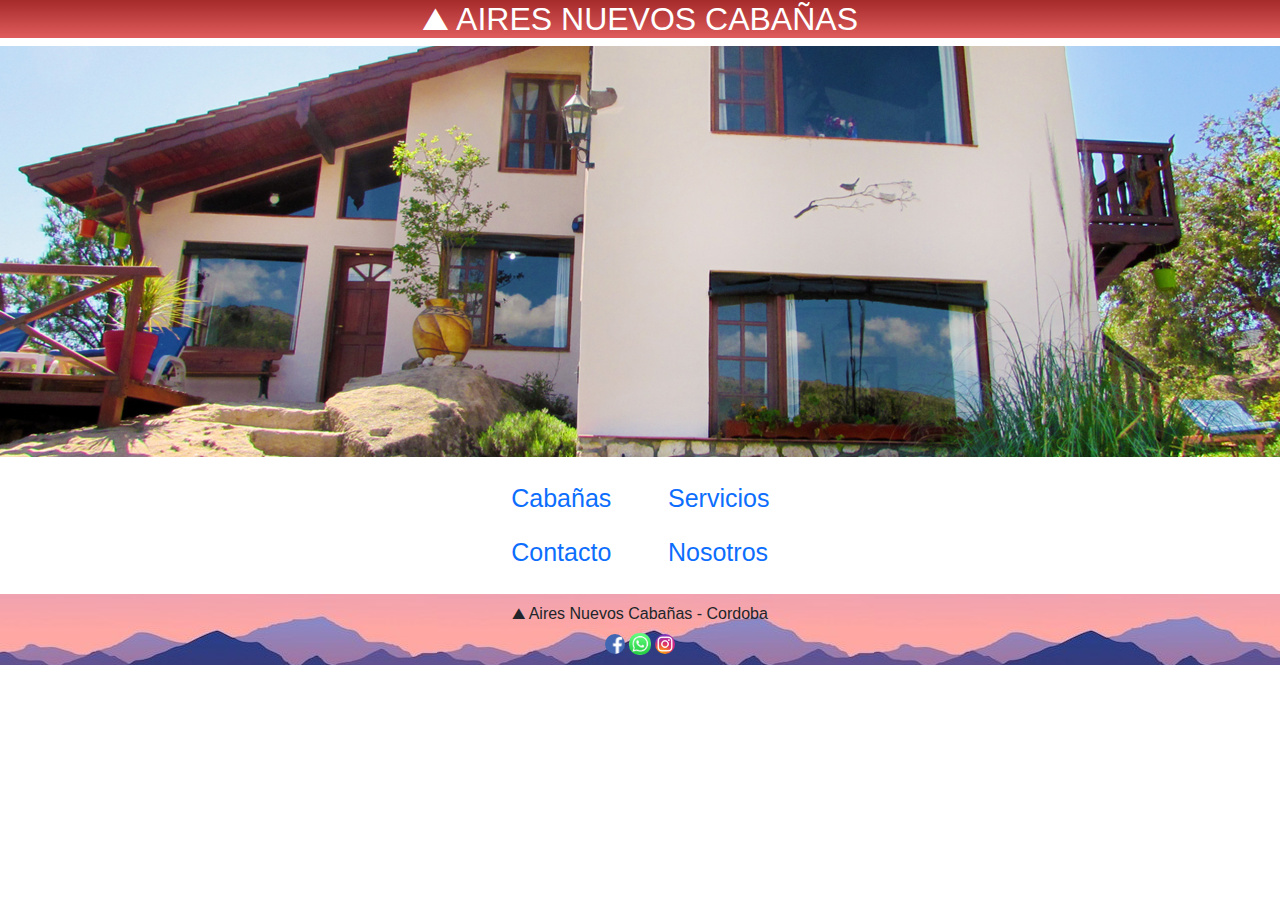
==== commit 3f09895c: "proceso III" ====
--- a/index.html
+++ b/index.html
@@ -28,17 +28,33 @@
 		
 	</header>	
 
-			<nav class="newlist">
-				<section  class="padre-menu" >
-					<a href="pages/contacto.html" class="newlist" >Contacto</a>
-					<a href="pages/cabanas.html" class="newlist" >Cabañas</a>
-					<a href="pages/servicios.html" class="newlist" >Servicios</a>
-					<a href="pages/nosotros.html" class="newlist" >Nosotros</a>
-				</section>
-					
+			<nav class="newlist d-flex justify-content-center">
+				<ul class="nav">
+					<div class="container">
+						<div class="row">
+						  <div class="col-6">
+							<li class="nav-item">
+								<a class="nav-link active" aria-current="page" href="./pages/cabanas.html">Cabañas</a>
+							  </li>
+							  <li class="nav-item">
+								<a class="nav-link  color_black" href="./pages/contacto.html">Contacto</a>
+							  </li>
+						  </div>
+						  <div class="col-4">
+							<li class="nav-item">
+								<a class="nav-link" href="./pages/servicios.html">Servicios</a>
+							  </li>
+							  <li class="nav-item">
+								<a class="nav-link" href="./pages/nosotros.html">Nosotros</a>
+							  </li>
+						  </div>
+						  
+						</div>
+					  </div>
+				  </ul>	
 					
 			</nav>
-	</div>
+	
 	
 </main>	
 	<footer>
--- a/style.css
+++ b/style.css
@@ -32,14 +32,10 @@
   display: -webkit-inline-box;
   display: -ms-inline-flexbox;
   display: inline-flex;
-  -webkit-box-pack: center;
-      -ms-flex-pack: center;
-          justify-content: center;
-  margin-left: 120px;
   padding: 15px;
   text-decoration: none;
   font-size: 25px;
-  color: black;
+  color: black !important;
 }
 
 .newlist .padre-flex {
@@ -150,19 +146,6 @@
   height: 30px;
   font-weight: bold;
   cursor: pointer;
-}
-
-.contactImage {
-  display: -ms-grid;
-  display: grid;
-  -ms-grid-columns: (1fr)[2];
-      grid-template-columns: repeat(2, 1fr);
-  -ms-grid-rows: (1fr)[2];
-      grid-template-rows: repeat(2, 1fr);
-  -webkit-box-align: center;
-      -ms-flex-align: center;
-          align-items: center;
-  border-radius: 100%;
 }
 
 .map {
@@ -338,308 +321,4 @@
   width: 80px;
   height: 30px;
 }
-
-@media (max-width: 699px) {
-  * {
-    margin: 0px;
-    padding: 0px;
-    -webkit-box-sizing: border-box;
-            box-sizing: border-box;
-  }
-  .grid {
-    -webkit-box-pack: center;
-        -ms-flex-pack: center;
-            justify-content: center;
-    text-align: center;
-    font-size: samll;
-  }
-  h1 {
-    font-size: 20000px;
-    text-align: center;
-    padding: 20px;
-    
-  }
-  .newlist {
-    display: -ms-grid;
-    display: grid;
-    color: black;
-    font-size: 25px;
-    -ms-flex-line-pack: center;
-    text-align: center;
-    
-  }
-  .newlist .a {
-    border-bottom: 10px;
-    background-color: grey;
-  }
-  .padre-menu {
-    display: -ms-grid;
-    display: grid;
-    -ms-grid-columns: (1fr)[2];
-        grid-template-columns: repeat(2, 1fr);
-    -ms-grid-rows: (1fr)[2];
-        grid-template-rows: repeat(2, 1fr);
-    text-align: center;
-  }
-  .padre-flex {
-    display: -webkit-box;
-    display: -ms-flexbox;
-    display: flex;
-    -webkit-box-align: center;
-        -ms-flex-align: center;
-            align-items: center;
-    -webkit-box-pack: center;
-        -ms-flex-pack: center;
-            justify-content: center;
-    -ms-flex-wrap: wrap;
-        flex-wrap: wrap;
-  }
-  .servicios {
-    font-size: 15px;
-    -webkit-box-pack: justify;
-    -ms-flex-pack: justify;
-    justify-content: space-between;
-  }
-  .servicios-flex {
-    -webkit-box-pack: center;
-    -ms-flex-pack: center;
-    justify-content: center;
-  }
-  .imageService {
-    display: none;
-  }
-  .imageService__item {
-    display: none;
-  }
-  .imgdesayuno {
-    display: inline;
-    width: 360px;
-  }
-  .links {
-    display: -ms-grid;
-    display: grid;
-    -webkit-box-pack: center;
-    -ms-flex-pack: center;
-    justify-content: center;
-    -ms-grid-columns: 1fr [2];
-    grid-template-columns: repeat(2, 1fr);
-    padding-left: 45px;
-    color: black;
-    font-size: 25px;
-  }
-  .contacto {
-    display: -ms-grid;
-    display: grid;
-    width: 320px;
-    font-size: 15px;
-    background-color: none;
-  }
-  .map {
-    float: none;
-  }
-  .mapaDesitio {
-    display: -ms-grid;
-    display: grid;
-    padding: 10px;
-    -webkit-box-align: baseline;
-    -ms-flex-align: baseline;
-    align-items: baseline;
-    height: 250px;
-    width: 300px;
-    margin-left: 25px;
-  }
-  .nosotros {
-    display: none;
-  }
-  .nosotrosMobile {
-    display: -webkit-inline-box;
-    display: -ms-inline-flexbox;
-    display: inline-flex;
-    width: 360px;
-    height: 220px;
-    -webkit-box-pack: center;
-    -ms-flex-pack: center;
-    justify-content: center;
-  }
-  .botonEnviar {
-    -webkit-box-align: center;
-    -ms-flex-align: center;
-    align-items: center;
-    margin-left: 115px;
-  }
-  .cabanas {
-    font-size: 15px;
-    color: #1c96c8;
-    text-align: center;
-  }
-  .imgCab {
-    width: 450px;
-    height: 200px;
-  }
-  .pieCabanas {
-    font-size: 12px;
-  }
-}
-
-.servicios {
-  display: -webkit-box;
-  display: -ms-flexbox;
-  display: flex;
-  background-image: -webkit-gradient(linear, left top, left bottom, from(white), to(#e05c5c));
-  background-image: linear-gradient(white, #e05c5c);
-  list-style-type: square;
-  margin: 50px;
-  font-size: 18px;
-  text-align: left;
-  padding: 30px;
-  border-radius: 15px;
-  display: block;
-  -webkit-box-pack: last baseline;
-  -ms-flex-pack: last baseline;
-  justify-content: last baseline;
-}
-
-.imageService {
-  display: -ms-grid;
-  display: grid;
-  padding: 20px;
-  gap: 15px;
-  -ms-grid-columns: 1fr [2];
-  grid-template-columns: repeat(2, 1fr);
-  -ms-grid-rows: 1fr [2];
-  grid-template-rows: repeat(2, 1fr);
-  -webkit-box-align: center;
-  -ms-flex-align: center;
-  align-items: center;
-  -webkit-transition: 1.5;
-  transition: 1.5;
-}
-
-.imageService__item {
-  display: -ms-grid;
-  display: grid;
-  width: 300px;
-  height: 120px;
-  cursor: pointer;
-  -webkit-transition: -webkit-transform 0.5s;
-  transition: -webkit-transform 0.5s;
-  transition: transform 0.5s;
-  transition: transform 0.5s, -webkit-transform 0.5s;
-}
-
-.imageService__item img {
-  width: 100%;
-  height: 100%;
-}
-
-.imageService__item:hover {
-  -webkit-transform: scale(1.5);
-  transform: scale(1.5);
-}
-
-.imgdesay {
-  justify-items: center;
-}
-
-.servicios-flex {
-  display: -webkit-box;
-  display: -ms-flexbox;
-  display: flex;
-}
-
-.listado-flex {
-  display: -webkit-box;
-  display: -ms-flexbox;
-  display: flex;
-  -ms-flex-wrap: wrap;
-  flex-wrap: wrap;
-}
-
-.cantPersonas {
-  width: 80px;
-  height: 30px;
-}
-
-.card {
-  background-color: #fae2df;
-  border-radius: 15px;
-  padding: 20px;
-  margin: 20px;
-  border-color: black;
-}
-
-.card__title {
-  text-align: left;
-}
-
-.card__description {
-  line-height: 2;
-  text-align: center;
-}
-
-.card__rrss {
-  margin-top: 30px;
-  margin-bottom: 15px;
-}
-
-.card__link {
-  margin-right: 15px;
-  padding: 10px;
-  text-decoration: none;
-  color: white;
-}
-
-.card__link--twitter {
-  background-color: #1c96c8;
-  border-radius: 15px;
-  cursor: pointer;
-  text-align: center;
-  border: none;
-}
-
-.card__link--instagram {
-  background-color: #f28705;
-  border-radius: 15px;
-  cursor: pointer;
-  text-align: center;
-  border: none;
-}
-
-.seguinos {
-  margin: 20px;
-  text-align: left;
-  font-size: 20px;
-}
-
-.nosotros {
-  max-width: 1200px;
-  margin: 0 auto;
-  display: -ms-grid;
-  display: grid;
-  -ms-grid-columns: 1fr [4];
-  grid-template-columns: repeat(4, 1fr);
-  gap: 20px;
-}
-
-.nosotros__item {
-  display: none;
-  width: 280px;
-  height: 200px;
-  cursor: pointer;
-}
-
-.imgdesayuno {
-  display: none;
-}
-
-.grid {
-  display: -ms-grid;
-  display: grid;
-  -ms-grid-row-align: center;
-  align-self: center;
-}
-
-.nosotrosMobile {
-  display: none;
-}
 /*# sourceMappingURL=style.css.map */